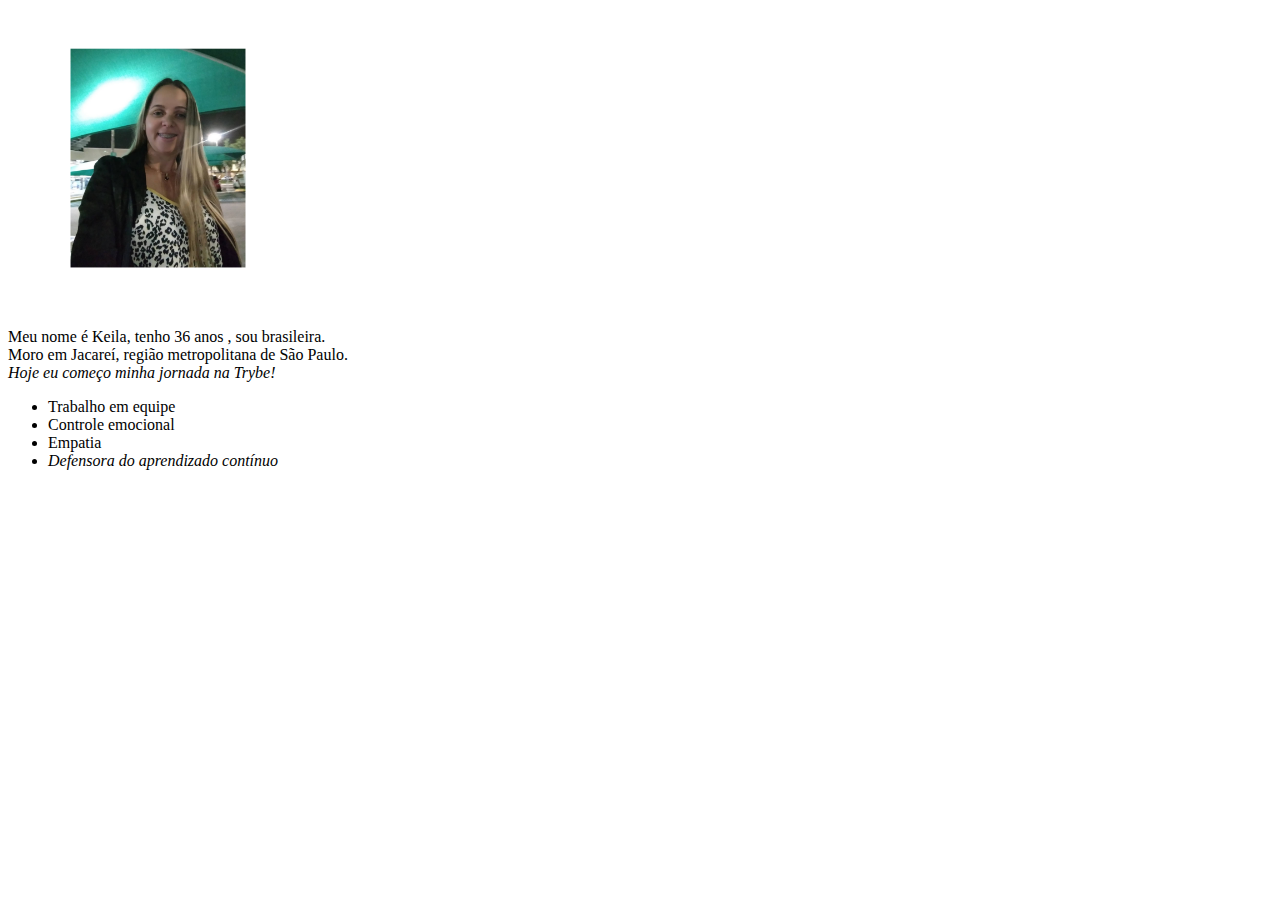
==== PortfolioFirst.html @ 78f13c2d "renomeando portfolio" ====
<!DOCTYPE html>
<html lang="en">
<head>
    <meta charset="UTF-8">
    <meta http-equiv="X-UA-Compatible" content="IE=edge">
    <meta name="viewport" content="width=device-width, initial-scale=1.0">
    <title>Keila Fernanda Cavinato</title>
</head>

<body>
<img src= "keila.png" alt="quando me tornei uma aluna da Trybe" width="300px">  
<p> Meu nome é Keila, tenho 36 anos , sou brasileira. <br>Moro em Jacareí, região metropolitana de São Paulo.
 <br><em>Hoje eu começo minha jornada na Trybe!</em> </p>
 <ul><li>Trabalho em equipe</li>
    <li>Controle emocional</li>
    <li>Empatia</li>
    <li><em>Defensora do aprendizado contínuo</em></li>

 </ul>


    
</body>
</html>
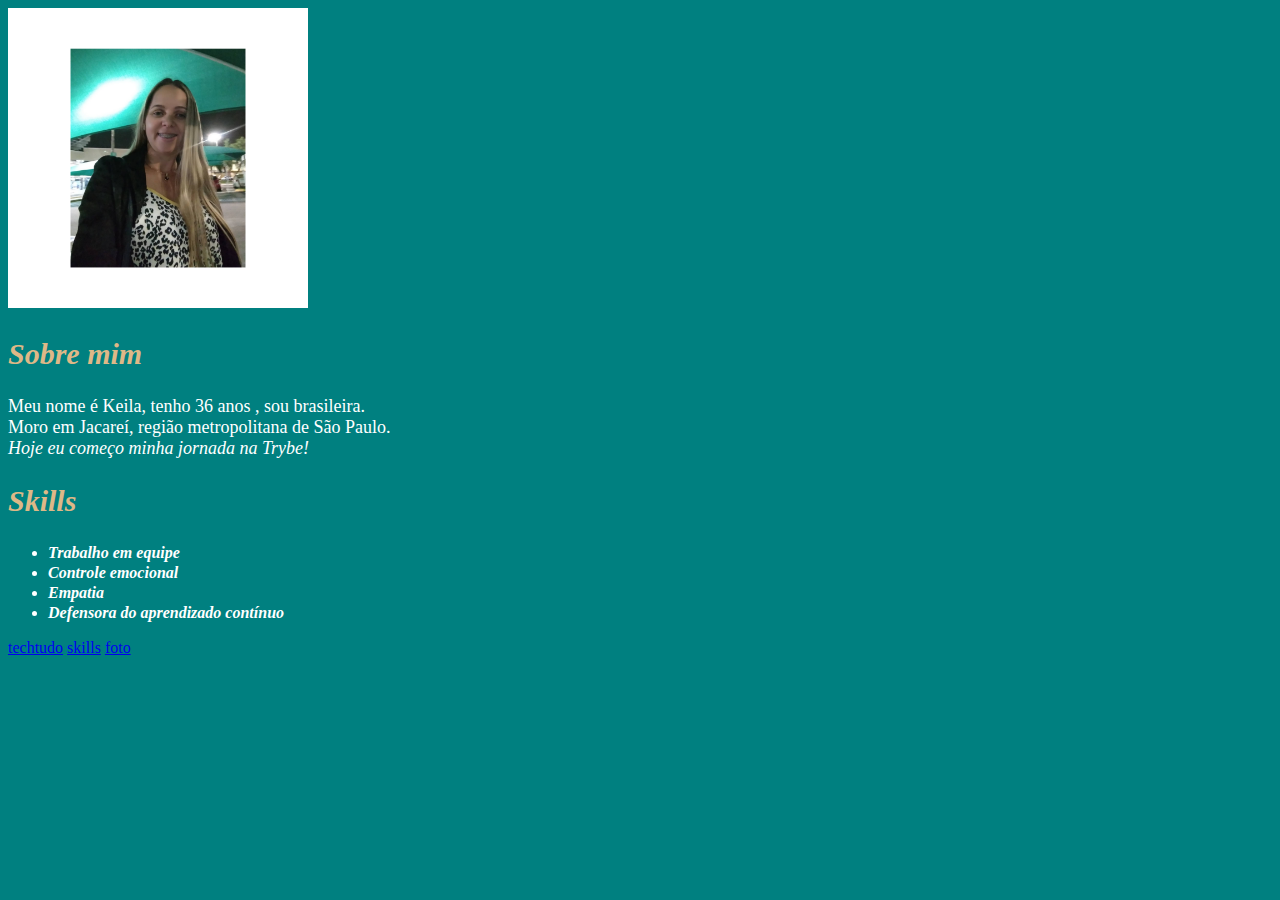
==== commit d2b8a1f1: "adicionando CSS Style" ====
--- a/PortfolioFirst.html
+++ b/PortfolioFirst.html
@@ -5,20 +5,54 @@
     <meta http-equiv="X-UA-Compatible" content="IE=edge">
     <meta name="viewport" content="width=device-width, initial-scale=1.0">
     <title>Keila Fernanda Cavinato</title>
+    <style>
+       body {
+          background-color: teal; 
+       } 
+       p {
+          color: white 
+       }
+       p {
+           font-size: 18px;
+       }
+       p{
+           font-family: fantasy;
+       }
+       .list-estilo {
+           color: white;
+           font-weight: bold;
+            font-style: italic;
+            line-height: 20px;
+       }
+       h2 {
+           color:burlywood
+       }
+       h2 {
+           font-style: italic;
+       }
+       h2 {
+           font-size: 30px;
+       }
+
+
+    </style>
 </head>
 
 <body>
 <img src= "keila.png" alt="quando me tornei uma aluna da Trybe" width="300px">  
+<h2>Sobre mim</h2>
 <p> Meu nome é Keila, tenho 36 anos , sou brasileira. <br>Moro em Jacareí, região metropolitana de São Paulo.
  <br><em>Hoje eu começo minha jornada na Trybe!</em> </p>
- <ul><li>Trabalho em equipe</li>
+ <h2>Skills</h2>
+ <ul class="list-estilo" ><li>Trabalho em equipe</li>
     <li>Controle emocional</li>
     <li>Empatia</li>
     <li><em>Defensora do aprendizado contínuo</em></li>
 
  </ul>
-
-
+<a href= "https://www.techtudo.com.br" target="blank"> techtudo</a>
+<a href="http://127.0.0.1:5500/PortfolioFirst.html">skills</a>
+<a href="keila.png">foto</a>
     
 </body>
 </html>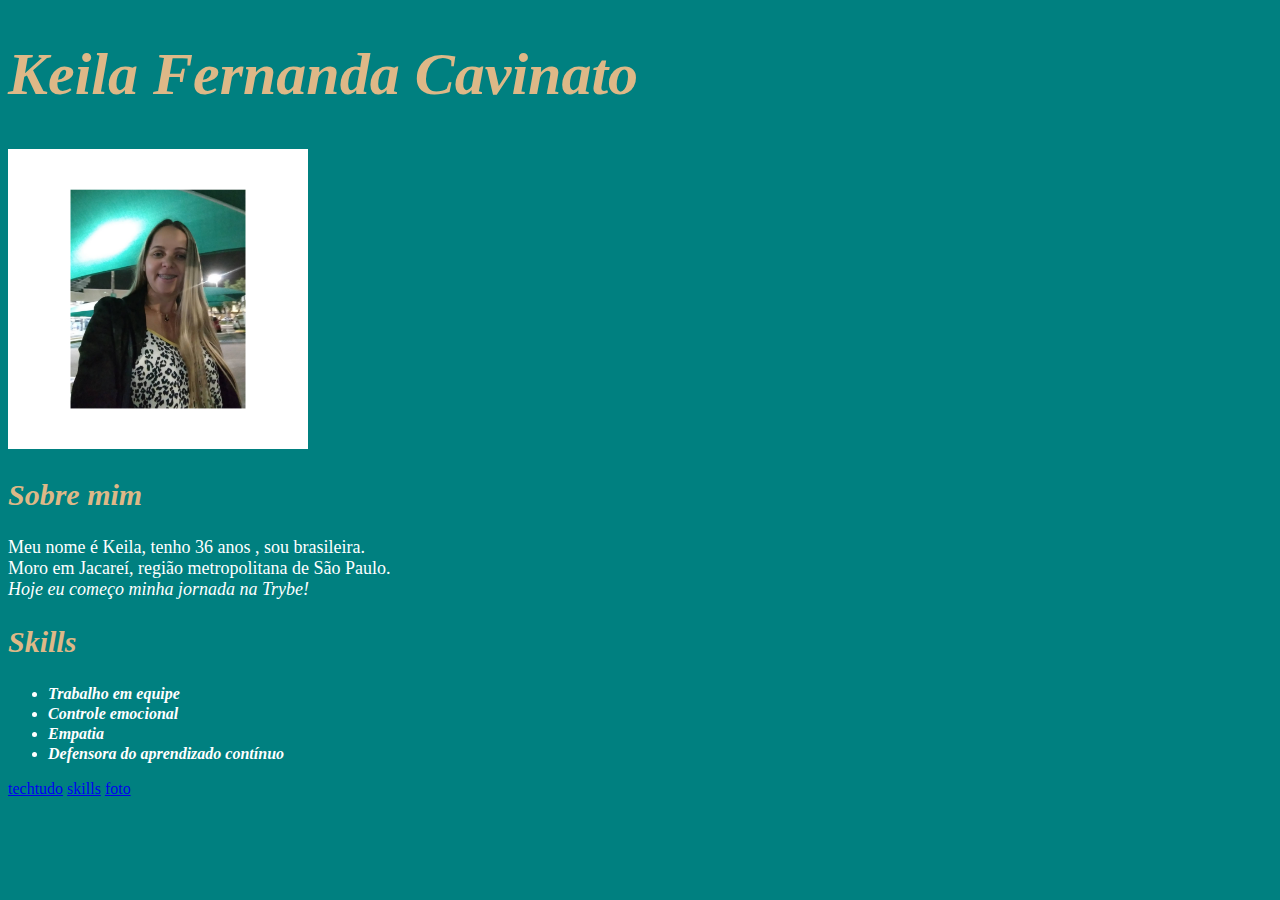
==== commit b6df2fc4: "correçao extensao" ====
--- a/PortfolioFirst.html
+++ b/PortfolioFirst.html
@@ -33,12 +33,26 @@
        h2 {
            font-size: 30px;
        }
+       h1 {
+           font-size: 60px;
+       }
+       h1 {
+           font-family:fantasy
+       }
+       h1 {
+           color: burlywood;
+       }
+       h1 {
+           font-style: italic;
+       }
+
 
 
     </style>
 </head>
 
 <body>
+    <h1>Keila Fernanda Cavinato</h1>
 <img src= "keila.png" alt="quando me tornei uma aluna da Trybe" width="300px">  
 <h2>Sobre mim</h2>
 <p> Meu nome é Keila, tenho 36 anos , sou brasileira. <br>Moro em Jacareí, região metropolitana de São Paulo.
